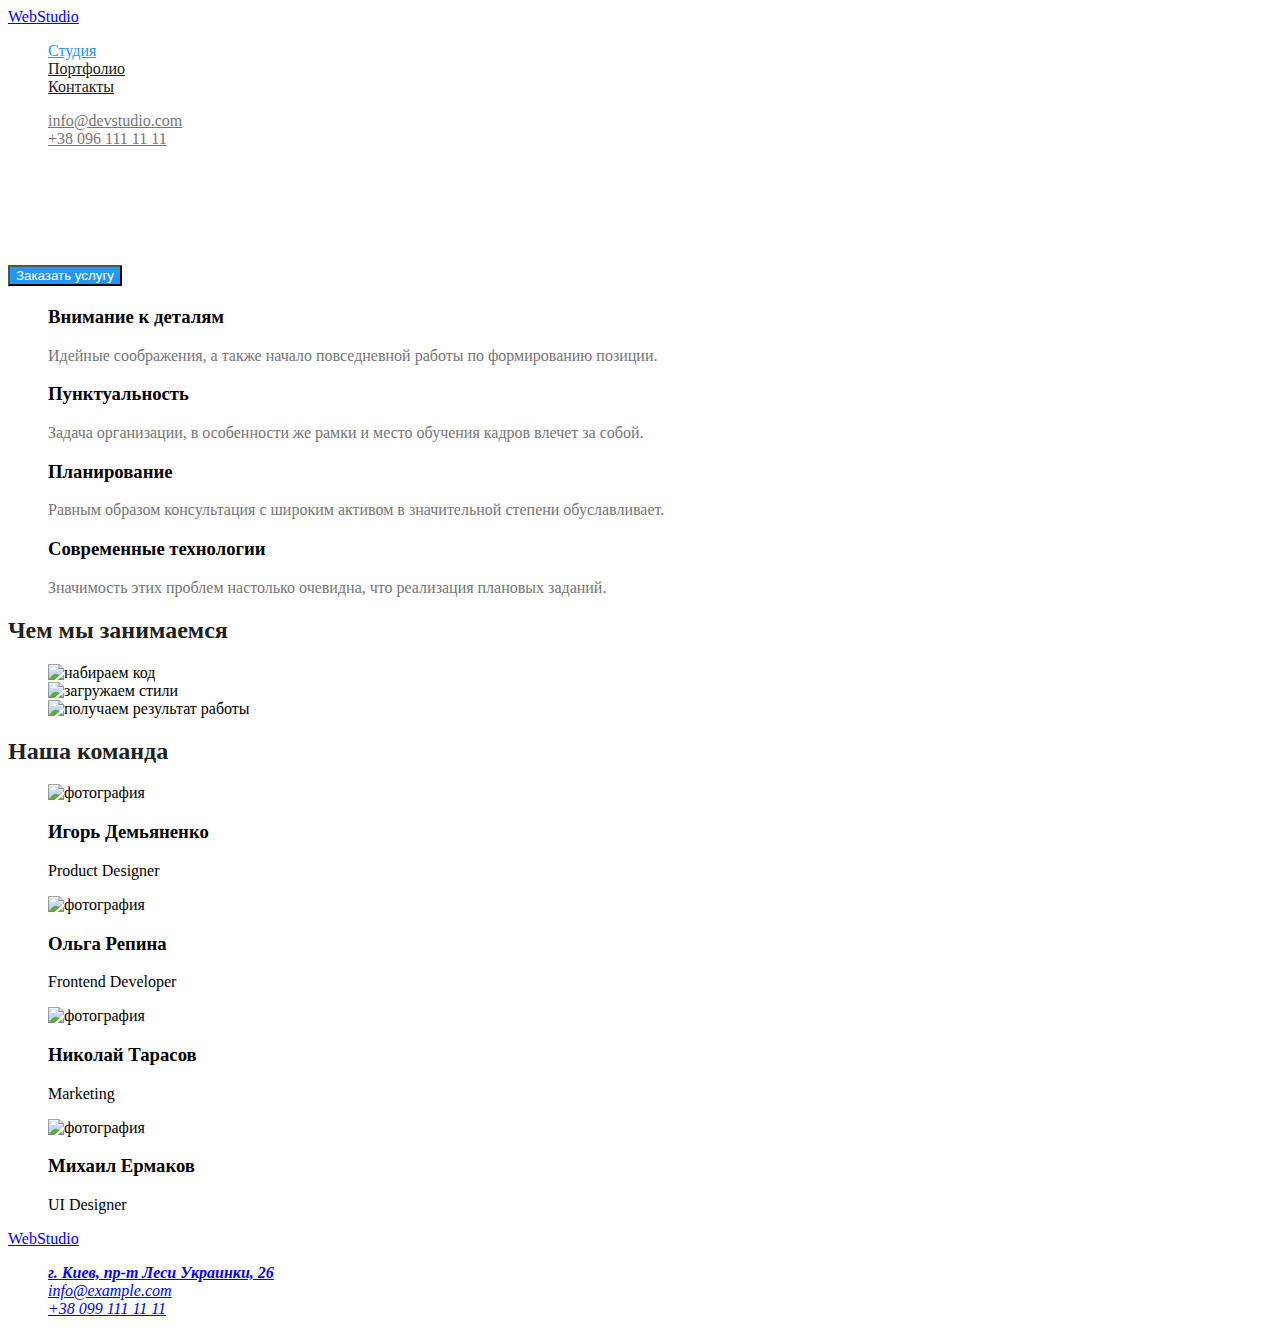
==== index.html @ fee11b8a "button" ====
<!DOCTYPE html>
<html lang="ru">
  <head>
    <meta charset="UTF-8" />
    <meta http-equiv="X-UA-Compatible" content="IE=edge" />
    <meta name="viewport" content="width=device-width, initial-scale=1.0" />
    <title>WebStudio</title>
    <link rel="stylesheet" href="/css/styles.css" />
  </head>
  <body>
    <header>
      <!--top line-->
      <nav>
        <a href="WebStudio">WebStudio</a>
        <ul class="site-nav list">
          <li><a href="./index.html" class="list current">Студия</a></li>
          <li><a href="./portfolio.html">Портфолио</a></li>
          <li><a href="Контакты">Контакты</a></li>
        </ul>
      </nav>
      <ul class="contact header list">
        <li><a href="mailto:info@devstudio.com">info@devstudio.com</a></li>
        <li><a href="tel:+380961111111">+38 096 111 11 11</a></li>
      </ul>
    </header>
    <main>
      <section class="hero">
        <h1 class="hero-title">
          Эффективные решения <br />
          для вашего бизнеса
        </h1>
        <button type="button" class="button-primary">Заказать услугу</button>
      </section>
      <!--features-->
      <section class="section">
        <h2></h2>
        <ul class="features">
          <li>
            <h3 class="section-title">Внимание к деталям</h3>
            <p class="feature-desc">
              Идейные соображения, а также начало повседневной работы по формированию позиции.
            </p>
          </li>
          <li>
            <h3 class="section-title">Пунктуальность</h3>
            <p class="feature-desc">
              Задача организации, в особенности же рамки и место обучения кадров влечет за собой.
            </p>
          </li>
          <li>
            <h3 class="section-title">Планирование</h3>
            <p class="feature-desc">
              Равным образом консультация с широким активом в значительной степени обуславливает.
            </p>
          </li>
          <li>
            <h3 class="section-title">Современные технологии</h3>
            <p class="feature-desc">
              Значимость этих проблем настолько очевидна, что реализация плановых заданий.
            </p>
          </li>
        </ul>
      </section>
      <!--what we do-->
      <section class="do-section">
        <h2 class="do-section-title">Чем мы занимаемся</h2>
        <ul>
          <li>
            <img src="./images/box1.jpg" alt="набираем код" width="370" />
          </li>
          <li>
            <img src="./images/box2.jpg" alt="загружаем стили" width="370" />
          </li>
          <li>
            <img src="./images/box3.jpg" alt="получаем результат работы" width="370" />
          </li>
        </ul>
      </section>
      <section class="team-section">
        <h2 class="team-section-title">Наша команда</h2>
        <ul>
          <li>
            <img src="./images/img-3.jpg" alt="фотография" width="270" />
            <h3>Игорь Демьяненко</h3>
            <p>Product Designer</p>
          </li>
          <li>
            <img src="./images/img-2.jpg" alt="фотография" width="270" />
            <h3>Ольга Репина</h3>
            <p>Frontend Developer</p>
          </li>
          <li>
            <img src="./images/img-1.jpg" alt="фотография" width="270" />
            <h3>Николай Тарасов</h3>
            <p>Marketing</p>
          </li>
          <li>
            <img src="./images/img.jpg" alt="фотография" width="270" />
            <h3>Михаил Ермаков</h3>
            <p>UI Designer</p>
          </li>
        </ul>
      </section>
    </main>
    <!-- contacts -->
    <footer>
      <a href="WebStudio">WebStudio</a>
      <address>
        <ul>
          <li>
            <a href="https://goo.gl/maps/3AmRDvBGY3bwbW92A" target="_blank"
              ><b> г. Киев, пр-т Леси Украинки, 26</b> <br
            /></a>
          </li>
          <li><a href="mailto:info@example.com">info@example.com</a><br /></li>
          <li><a href="tel:+380991111111">+38 099 111 11 11</a></li>
        </ul>
      </address>
    </footer>
  </body>
</html>
---- css/styles.css ----
:root {
  --title-text-color: #212121;
  --text-color: #757575;
  --accent-color: #2196f3;
  --background-color: #ffffff;
  --button-bg-color: #f5f4fa;
}

body {
  background-color: var(--background-color);
}
ul {
  list-style: none;
}
.site-nav a {
  color: var(--title-text-color);
}
.site-nav .list.current {
  color: var(--accent-color);
}

.site-nav a:hover,
.site-nav a:focus {
  color: var(--accent-color);
}
.contact a {
  color: var(--text-color);
}
.contact a:hover,
.contact a:focus {
  color: var(--accent-color);
}
.section title {
  color: var(--title-text-color);
}
.hero-title {
  color: #ffffff;
}
.feature-desc {
  color: var(--text-color);
}
.do-section-title,
.team-section-title {
  color: var(--title-text-color);
}

.button-primary {
  background-color: var(--accent-color);
  color: var(--background-color);
}

.button-secondary {
  background-color: var(--button-bg-color);
  color: var(--title-text-color);
}
.button-primary:hover,
.button-primary:focus {
  background-color: var(--accent-color);
  color: var(--background-color);
}
.button-secondary:hover,
.button-secondary:focus {
  background-color: var(--accent-color);
  color: var(--background-color);
}
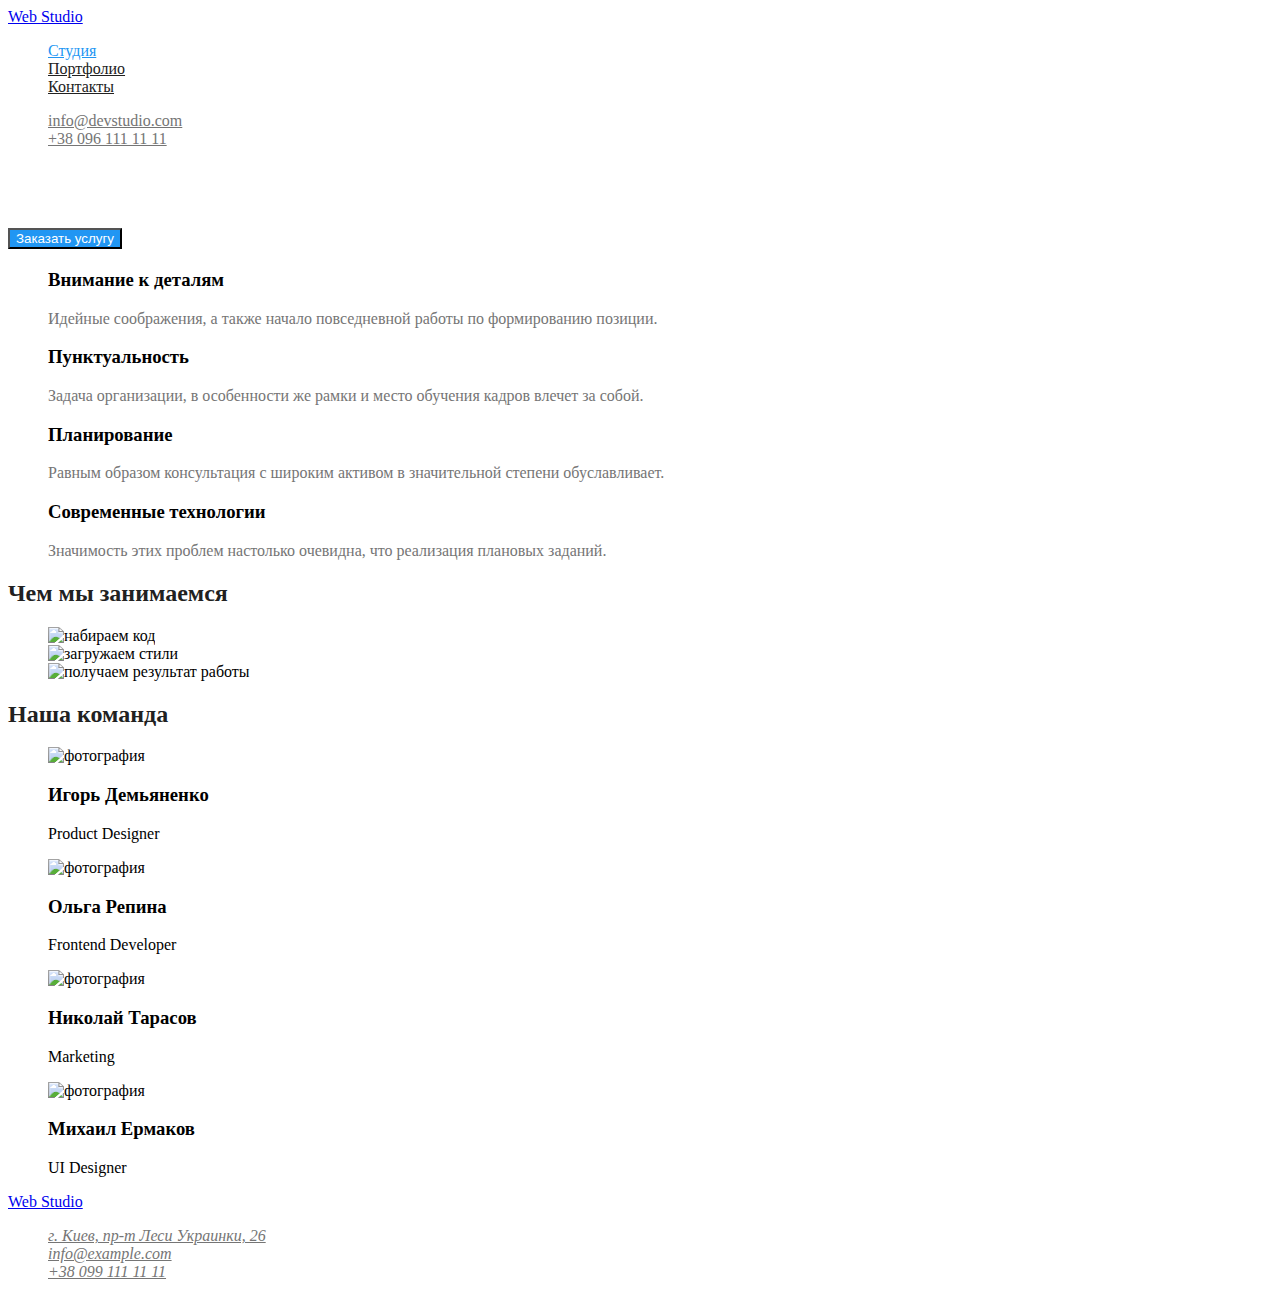
==== commit cb4989e6: "fonts" ====
--- a/index.html
+++ b/index.html
@@ -5,74 +5,79 @@
     <meta http-equiv="X-UA-Compatible" content="IE=edge" />
     <meta name="viewport" content="width=device-width, initial-scale=1.0" />
     <title>WebStudio</title>
+    <link
+      href="https://fonts.googleapis.com/css2?family=Raleway:wght@700&family=Roboto:wght@400;500;700;900&display=swap"
+      rel="stylesheet"
+    />
     <link rel="stylesheet" href="/css/styles.css" />
   </head>
   <body>
     <header>
       <!--top line-->
-      <nav>
-        <a href="WebStudio">WebStudio</a>
-        <ul class="site-nav list">
-          <li><a href="./index.html" class="list current">Студия</a></li>
-          <li><a href="./portfolio.html">Портфолио</a></li>
-          <li><a href="Контакты">Контакты</a></li>
+      <div class="container">
+        <nav>
+          <a href="./index.html" class="logo" lang="en">Web <span>Studio</span></a>
+          <ul class="site-nav list">
+            <li><a href="./index.html" class="list current">Студия</a></li>
+            <li><a href="./portfolio.html">Портфолио</a></li>
+            <li><a href="Контакты">Контакты</a></li>
+          </ul>
+        </nav>
+        <ul class="contact-list">
+          <li><a href="mailto:info@devstudio.com">info@devstudio.com</a></li>
+          <li><a href="tel:+380961111111">+38 096 111 11 11</a></li>
         </ul>
-      </nav>
-      <ul class="contact header list">
-        <li><a href="mailto:info@devstudio.com">info@devstudio.com</a></li>
-        <li><a href="tel:+380961111111">+38 096 111 11 11</a></li>
-      </ul>
+      </div>
     </header>
     <main>
       <section class="hero">
-        <h1 class="hero-title">
-          Эффективные решения <br />
-          для вашего бизнеса
-        </h1>
+        <h1 class="hero-title">Эффективные решения для вашего бизнеса</h1>
         <button type="button" class="button-primary">Заказать услугу</button>
       </section>
       <!--features-->
       <section class="section">
         <h2></h2>
-        <ul class="features">
-          <li>
-            <h3 class="section-title">Внимание к деталям</h3>
-            <p class="feature-desc">
-              Идейные соображения, а также начало повседневной работы по формированию позиции.
-            </p>
-          </li>
-          <li>
-            <h3 class="section-title">Пунктуальность</h3>
-            <p class="feature-desc">
-              Задача организации, в особенности же рамки и место обучения кадров влечет за собой.
-            </p>
-          </li>
-          <li>
-            <h3 class="section-title">Планирование</h3>
-            <p class="feature-desc">
-              Равным образом консультация с широким активом в значительной степени обуславливает.
-            </p>
-          </li>
-          <li>
-            <h3 class="section-title">Современные технологии</h3>
-            <p class="feature-desc">
-              Значимость этих проблем настолько очевидна, что реализация плановых заданий.
-            </p>
-          </li>
-        </ul>
+        <div class="container">
+          <ul class="features">
+            <li>
+              <h3 class="section-title">Внимание к деталям</h3>
+              <p class="feature-desc">
+                Идейные соображения, а также начало повседневной работы по формированию позиции.
+              </p>
+            </li>
+            <li>
+              <h3 class="section-title">Пунктуальность</h3>
+              <p class="feature-desc">
+                Задача организации, в особенности же рамки и место обучения кадров влечет за собой.
+              </p>
+            </li>
+            <li>
+              <h3 class="section-title">Планирование</h3>
+              <p class="feature-desc">
+                Равным образом консультация с широким активом в значительной степени обуславливает.
+              </p>
+            </li>
+            <li>
+              <h3 class="section-title">Современные технологии</h3>
+              <p class="feature-desc">
+                Значимость этих проблем настолько очевидна, что реализация плановых заданий.
+              </p>
+            </li>
+          </ul>
+        </div>
       </section>
       <!--what we do-->
       <section class="do-section">
         <h2 class="do-section-title">Чем мы занимаемся</h2>
         <ul>
           <li>
-            <img src="./images/box1.jpg" alt="набираем код" width="370" />
+            <img src="./images/box1.jpg" alt="набираем код" width="370" height="294" />
           </li>
           <li>
-            <img src="./images/box2.jpg" alt="загружаем стили" width="370" />
+            <img src="./images/box2.jpg" alt="загружаем стили" width="370" height="294" />
           </li>
           <li>
-            <img src="./images/box3.jpg" alt="получаем результат работы" width="370" />
+            <img src="./images/box3.jpg" alt="получаем результат работы" width="370" height="294" />
           </li>
         </ul>
       </section>
@@ -80,17 +85,17 @@
         <h2 class="team-section-title">Наша команда</h2>
         <ul>
           <li>
-            <img src="./images/img-3.jpg" alt="фотография" width="270" />
+            <img src="./images/img-3.jpg" alt="фотография" width="270" height="260" />
             <h3>Игорь Демьяненко</h3>
             <p>Product Designer</p>
           </li>
           <li>
-            <img src="./images/img-2.jpg" alt="фотография" width="270" />
+            <img src="./images/img-2.jpg" alt="фотография" width="270" height="260" />
             <h3>Ольга Репина</h3>
             <p>Frontend Developer</p>
           </li>
           <li>
-            <img src="./images/img-1.jpg" alt="фотография" width="270" />
+            <img src="./images/img-1.jpg" alt="фотография" width="270" height="260" />
             <h3>Николай Тарасов</h3>
             <p>Marketing</p>
           </li>
@@ -104,12 +109,12 @@
     </main>
     <!-- contacts -->
     <footer>
-      <a href="WebStudio">WebStudio</a>
+      <a href="./index.html" class="logo" lang="en">Web <span>Studio</span></a>
       <address>
-        <ul>
+        <ul class="contact-list">
           <li>
             <a href="https://goo.gl/maps/3AmRDvBGY3bwbW92A" target="_blank"
-              ><b> г. Киев, пр-т Леси Украинки, 26</b> <br
+              >г. Киев, пр-т Леси Украинки, 26<br
             /></a>
           </li>
           <li><a href="mailto:info@example.com">info@example.com</a><br /></li>
--- a/css/styles.css
+++ b/css/styles.css
@@ -9,12 +9,15 @@
 body {
   background-color: var(--background-color);
 }
+
 ul {
   list-style: none;
 }
+
 .site-nav a {
   color: var(--title-text-color);
 }
+
 .site-nav .list.current {
   color: var(--accent-color);
 }
@@ -23,11 +26,11 @@
 .site-nav a:focus {
   color: var(--accent-color);
 }
-.contact a {
+.contact-list a {
   color: var(--text-color);
 }
-.contact a:hover,
-.contact a:focus {
+.contact-list a:hover,
+.contact-list a:focus {
   color: var(--accent-color);
 }
 .section title {
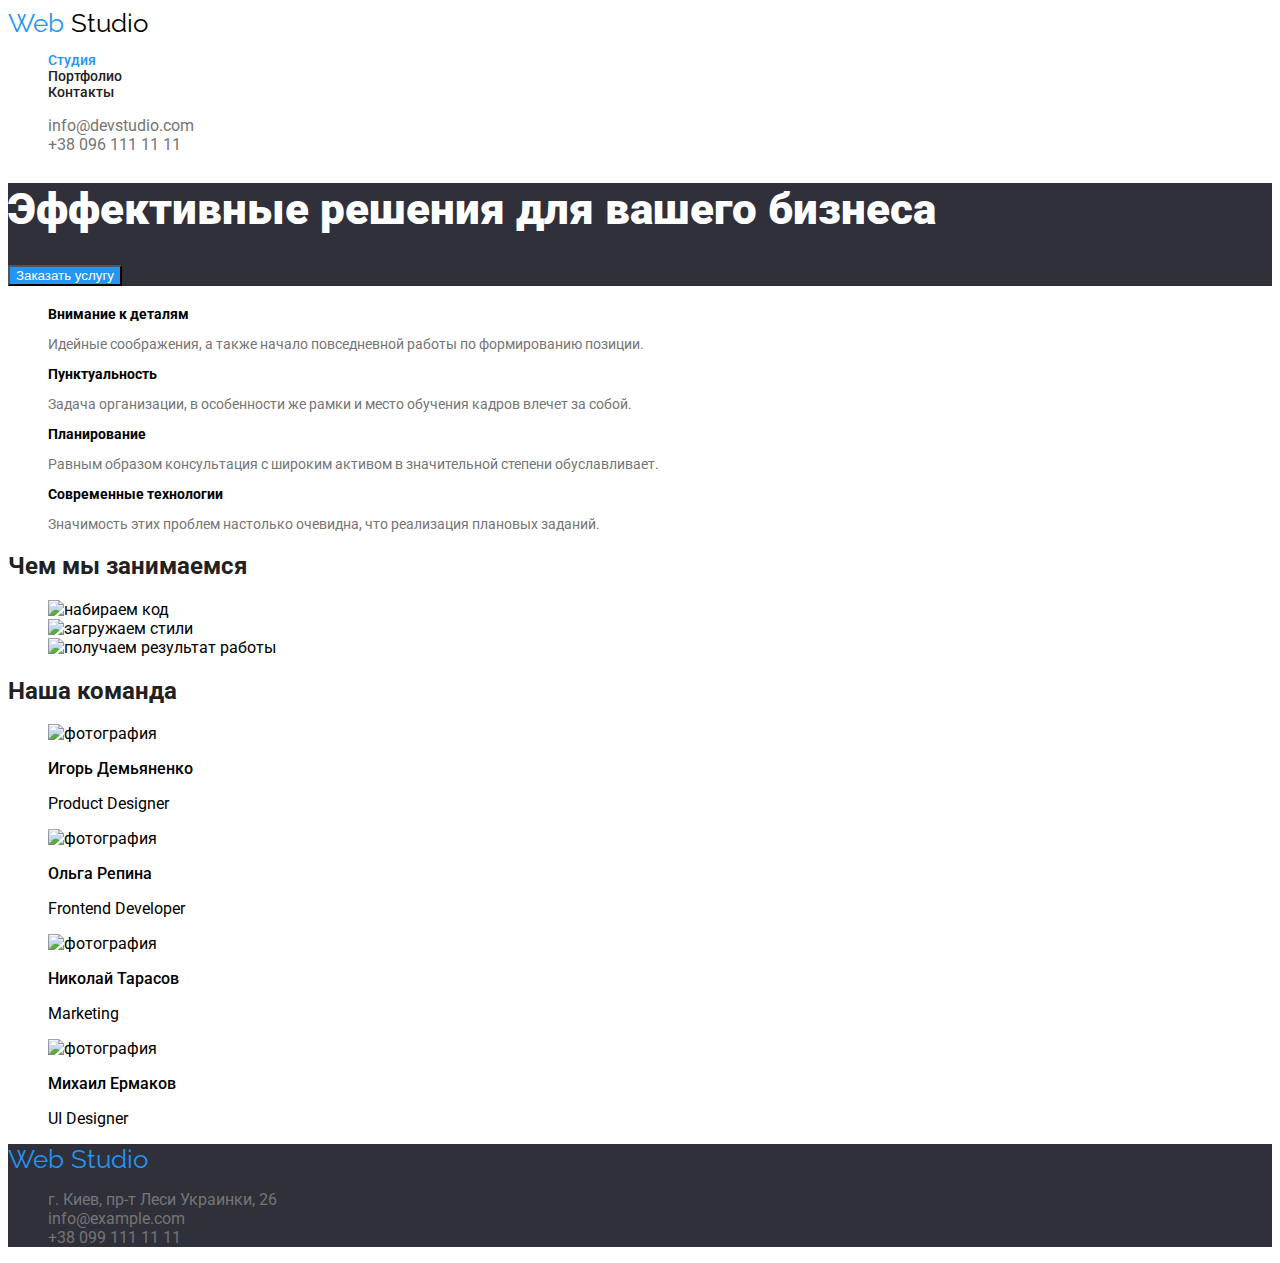
==== commit 74f6277c: "font" ====
--- a/index.html
+++ b/index.html
@@ -16,7 +16,7 @@
       <!--top line-->
       <div class="container">
         <nav>
-          <a href="./index.html" class="logo" lang="en">Web <span>Studio</span></a>
+          <a href="./index.html" class="logo" lang="en">Web <span class="logo-two">Studio</span></a>
           <ul class="site-nav list">
             <li><a href="./index.html" class="list current">Студия</a></li>
             <li><a href="./portfolio.html">Портфолио</a></li>
@@ -86,41 +86,43 @@
         <ul>
           <li>
             <img src="./images/img-3.jpg" alt="фотография" width="270" height="260" />
-            <h3>Игорь Демьяненко</h3>
-            <p>Product Designer</p>
+            <h3 class="team-name">Игорь Демьяненко</h3>
+            <p class="team-prof">Product Designer</p>
           </li>
           <li>
             <img src="./images/img-2.jpg" alt="фотография" width="270" height="260" />
-            <h3>Ольга Репина</h3>
-            <p>Frontend Developer</p>
+            <h3 class="team-name">Ольга Репина</h3>
+            <p class="team-prof">Frontend Developer</p>
           </li>
           <li>
             <img src="./images/img-1.jpg" alt="фотография" width="270" height="260" />
-            <h3>Николай Тарасов</h3>
-            <p>Marketing</p>
+            <h3 class="team-name">Николай Тарасов</h3>
+            <p class="team-prof">Marketing</p>
           </li>
           <li>
             <img src="./images/img.jpg" alt="фотография" width="270" />
-            <h3>Михаил Ермаков</h3>
-            <p>UI Designer</p>
+            <h3 class="team-name">Михаил Ермаков</h3>
+            <p class="team-prof">UI Designer</p>
           </li>
         </ul>
       </section>
     </main>
     <!-- contacts -->
     <footer>
-      <a href="./index.html" class="logo" lang="en">Web <span>Studio</span></a>
-      <address>
-        <ul class="contact-list">
-          <li>
-            <a href="https://goo.gl/maps/3AmRDvBGY3bwbW92A" target="_blank"
-              >г. Киев, пр-т Леси Украинки, 26<br
-            /></a>
-          </li>
-          <li><a href="mailto:info@example.com">info@example.com</a><br /></li>
-          <li><a href="tel:+380991111111">+38 099 111 11 11</a></li>
-        </ul>
-      </address>
+      <section class="footer">
+        <a href="./index.html" class="logo" lang="en">Web <span>Studio</span></a>
+        <address>
+          <ul class="contact-list">
+            <li>
+              <a href="https://goo.gl/maps/3AmRDvBGY3bwbW92A" target="_blank"
+                >г. Киев, пр-т Леси Украинки, 26<br
+              /></a>
+            </li>
+            <li><a href="mailto:info@example.com">info@example.com</a><br /></li>
+            <li><a href="tel:+380991111111">+38 099 111 11 11</a></li>
+          </ul>
+        </address>
+      </section>
     </footer>
   </body>
 </html>
--- a/css/styles.css
+++ b/css/styles.css
@@ -8,8 +8,12 @@
 
 body {
   background-color: var(--background-color);
+  font-family: Roboto, sans-serif;
 }
-
+a {
+  text-decoration: none;
+  font-style: normal;
+}
 ul {
   list-style: none;
 }
@@ -50,19 +54,67 @@
 .button-primary {
   background-color: var(--accent-color);
   color: var(--background-color);
+  cursor: pointer;
 }
 
 .button-secondary {
   background-color: var(--button-bg-color);
   color: var(--title-text-color);
+  cursor: pointer;
 }
 .button-primary:hover,
 .button-primary:focus {
   background-color: var(--accent-color);
   color: var(--background-color);
+  cursor: pointer;
 }
 .button-secondary:hover,
 .button-secondary:focus {
   background-color: var(--accent-color);
   color: var(--background-color);
+  cursor: pointer;
 }
+.logo {
+  font-family: Raleway;
+  font-size: 26px;
+  color: #2196f3;
+}
+.logo-two {
+  font-family: Raleway;
+  font-size: 26px;
+  color: #000000;
+}
+.site-nav {
+  font-weight: 500;
+  font-size: 14px;
+}
+.hero-title {
+  font-weight: 900;
+  font-size: 44px;
+}
+.section-title {
+  font-weight: 700;
+  font-size: 14px;
+}
+.feature-desc {
+  font-weight: 400;
+  font-size: 14px;
+}
+.do-section-title .team-section-title {
+  font-size: 700;
+  font-size: 36px;
+}
+.team-name {
+  font-weight: 500;
+  font-size: 16px;
+}
+.team-prof {
+  font-weight: 400;
+  font-size: 16px;
+}
+.hero {
+  background-color: #2f303a;
+}
+.footer {
+  background: #2f303a;
+}
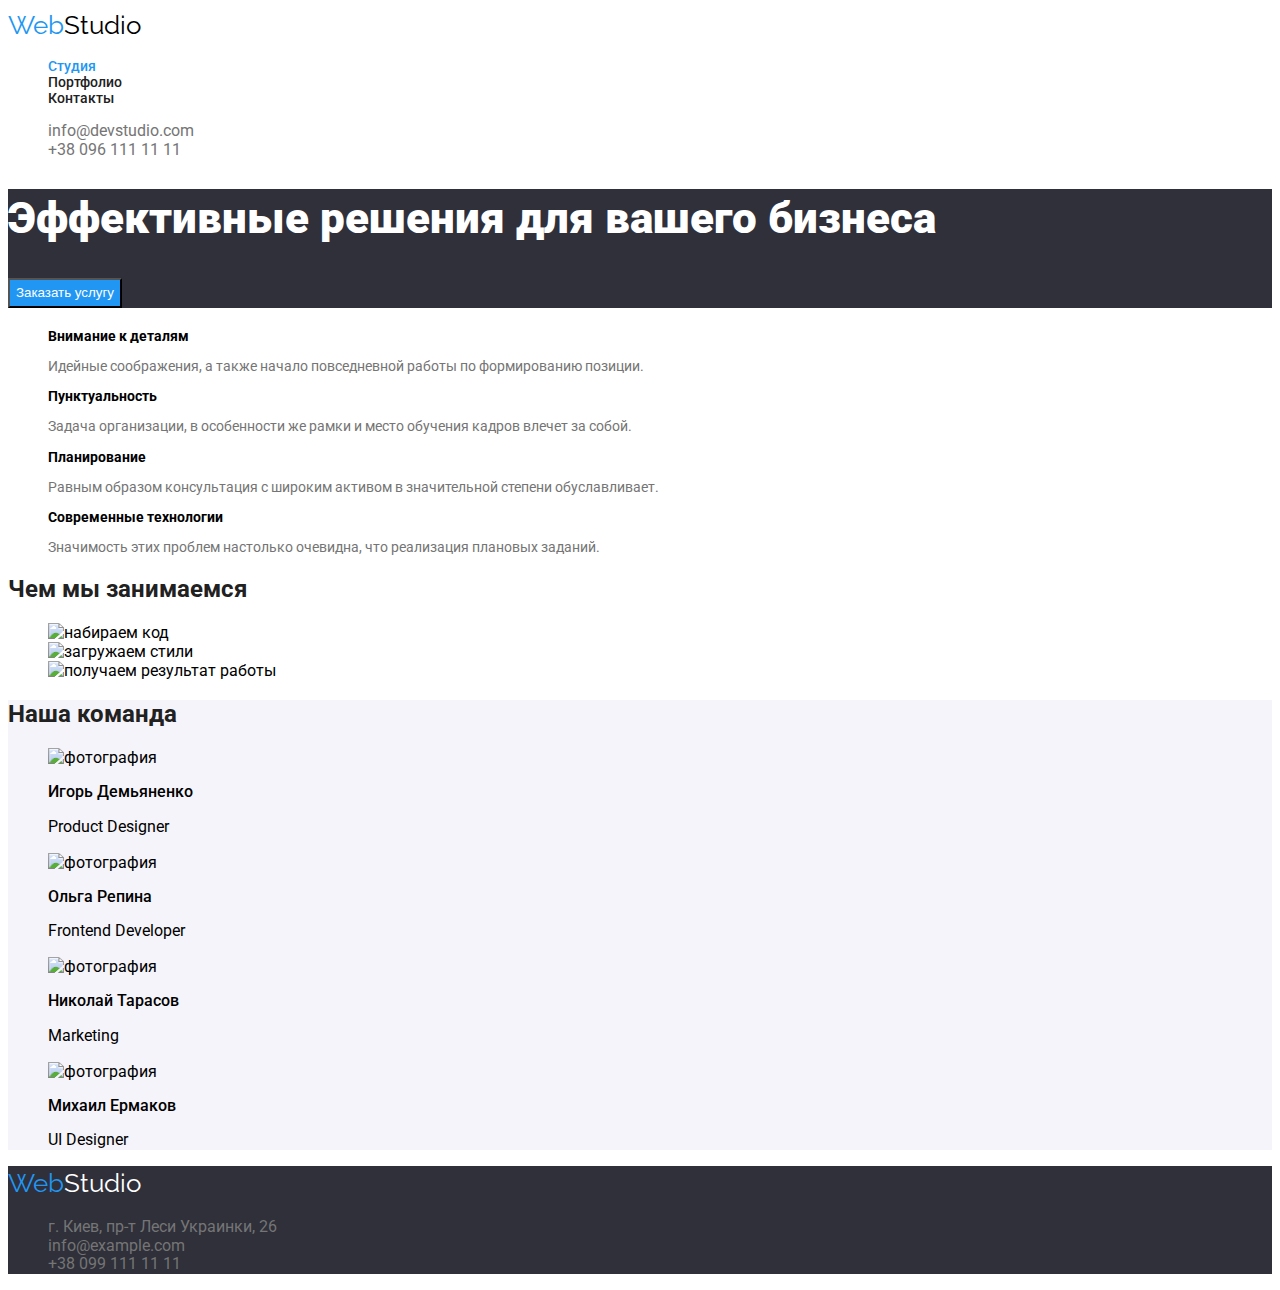
==== commit 1aaa9517: "end" ====
--- a/index.html
+++ b/index.html
@@ -16,8 +16,10 @@
       <!--top line-->
       <div class="container">
         <nav>
-          <a href="./index.html" class="logo" lang="en">Web <span class="logo-two">Studio</span></a>
-          <ul class="site-nav list">
+          <a href="./index.html" class="logo text" lang="en"
+            >Web<span class="logo-two">Studio</span></a
+          >
+          <ul class="site-nav">
             <li><a href="./index.html" class="list current">Студия</a></li>
             <li><a href="./portfolio.html">Портфолио</a></li>
             <li><a href="Контакты">Контакты</a></li>
@@ -110,7 +112,9 @@
     <!-- contacts -->
     <footer>
       <section class="footer">
-        <a href="./index.html" class="logo" lang="en">Web <span>Studio</span></a>
+        <a href="./index.html" class="logo text" lang="en"
+          >Web<span class="logo-three">Studio</span></a
+        >
         <address>
           <ul class="contact-list">
             <li>
--- a/css/styles.css
+++ b/css/styles.css
@@ -8,7 +8,7 @@
 
 body {
   background-color: var(--background-color);
-  font-family: Roboto, sans-serif;
+  font-family: 'Roboto', sans-serif;
 }
 a {
   text-decoration: none;
@@ -17,7 +17,9 @@
 ul {
   list-style: none;
 }
-
+.site-nav .contact-list {
+  line-height: 1.17;
+}
 .site-nav a {
   color: var(--title-text-color);
 }
@@ -30,6 +32,9 @@
 .site-nav a:focus {
   color: var(--accent-color);
 }
+.contact-list {
+  line-height: 1.17;
+}
 .contact-list a {
   color: var(--text-color);
 }
@@ -39,22 +44,29 @@
 }
 .section title {
   color: var(--title-text-color);
+  line-height: 1.17;
 }
 .hero-title {
   color: #ffffff;
+  line-height: 1.36;
 }
 .feature-desc {
   color: var(--text-color);
+  line-height: 1.17;
 }
 .do-section-title,
 .team-section-title {
   color: var(--title-text-color);
+  line-height: 1.17;
 }
-
+.team-section {
+  background-color: var(--button-bg-color);
+}
 .button-primary {
   background-color: var(--accent-color);
   color: var(--background-color);
   cursor: pointer;
+  line-height: 1.8;
 }
 
 .button-secondary {
@@ -74,16 +86,26 @@
   color: var(--background-color);
   cursor: pointer;
 }
+.btn-text {
+  line-height: 1.62;
+}
 .logo {
-  font-family: Raleway;
+  font-family: 'Raleway', sans-serif;
   font-size: 26px;
   color: #2196f3;
 }
 .logo-two {
-  font-family: Raleway;
+  font-family: 'Raleway', sans-serif;
   font-size: 26px;
   color: #000000;
 }
+.logo-three {
+  color: var(--background-color);
+}
+.logo.text {
+  line-height: 1.38;
+}
+
 .site-nav {
   font-weight: 500;
   font-size: 14px;
@@ -107,14 +129,22 @@
 .team-name {
   font-weight: 500;
   font-size: 16px;
+  line-height: 1.17;
 }
 .team-prof {
   font-weight: 400;
   font-size: 16px;
+  line-height: 1.17;
 }
 .hero {
   background-color: #2f303a;
 }
+.portf-section-title {
+  line-height: 2;
+}
+.portf-decs {
+  line-height: 1.87;
+}
 .footer {
   background: #2f303a;
 }
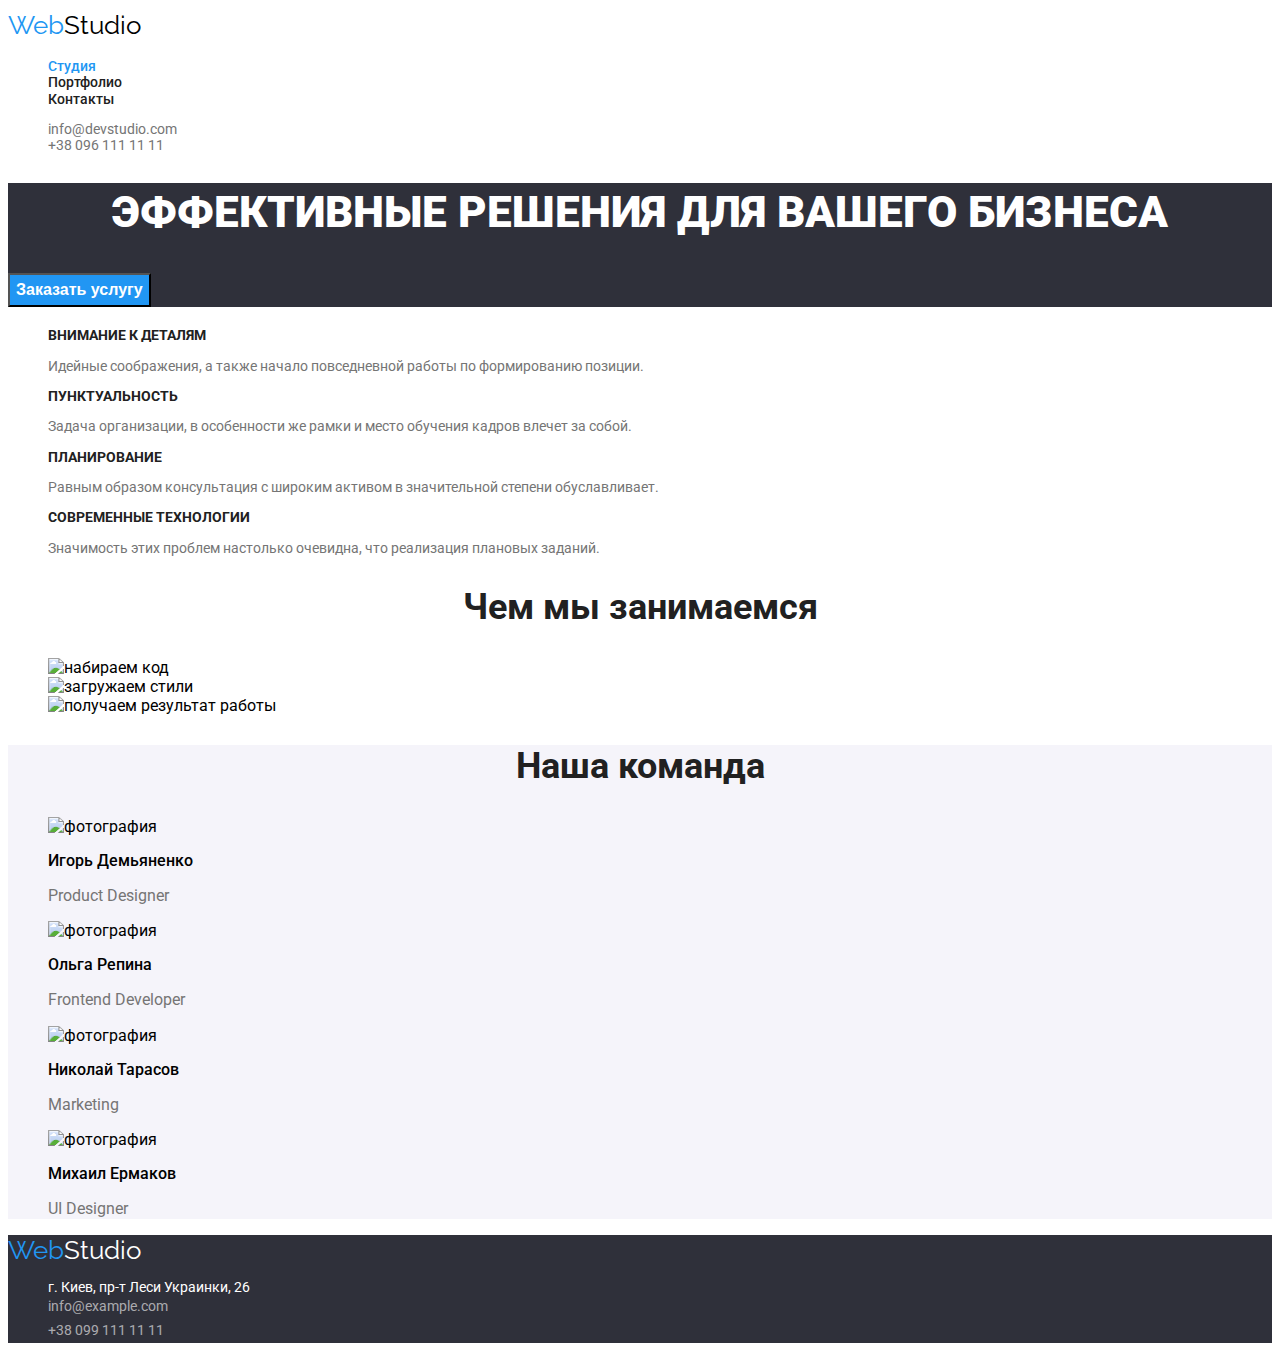
==== commit 081bc46e: "19-30" ====
--- a/index.html
+++ b/index.html
@@ -9,7 +9,8 @@
       href="https://fonts.googleapis.com/css2?family=Raleway:wght@700&family=Roboto:wght@400;500;700;900&display=swap"
       rel="stylesheet"
     />
-    <link rel="stylesheet" href="/css/styles.css" />
+
+    <link rel="stylesheet" href="./css/styles.css" />
   </head>
   <body>
     <header>
@@ -112,18 +113,18 @@
     <!-- contacts -->
     <footer>
       <section class="footer">
-        <a href="./index.html" class="logo text" lang="en"
+        <a href="./index.html" class="logo text logo-txt-foot" lang="en"
           >Web<span class="logo-three">Studio</span></a
         >
         <address>
           <ul class="contact-list">
             <li>
-              <a href="https://goo.gl/maps/3AmRDvBGY3bwbW92A" target="_blank"
+              <a class="footer-k" href="https://goo.gl/maps/3AmRDvBGY3bwbW92A" target="_blank"
                 >г. Киев, пр-т Леси Украинки, 26<br
               /></a>
             </li>
-            <li><a href="mailto:info@example.com">info@example.com</a><br /></li>
-            <li><a href="tel:+380991111111">+38 099 111 11 11</a></li>
+            <li><a class="footer-a" href="mailto:info@example.com">info@example.com</a><br /></li>
+            <li><a class="footer-a" href="tel:+380991111111">+38 099 111 11 11</a></li>
           </ul>
         </address>
       </section>
--- a/css/styles.css
+++ b/css/styles.css
@@ -14,11 +14,14 @@
   text-decoration: none;
   font-style: normal;
 }
+
 ul {
   list-style: none;
 }
-.site-nav .contact-list {
+.site-nav,
+.contact-list {
   line-height: 1.17;
+  font-size: 14px;
 }
 .site-nav a {
   color: var(--title-text-color);
@@ -32,9 +35,7 @@
 .site-nav a:focus {
   color: var(--accent-color);
 }
-.contact-list {
-  line-height: 1.17;
-}
+
 .contact-list a {
   color: var(--text-color);
 }
@@ -42,13 +43,15 @@
 .contact-list a:focus {
   color: var(--accent-color);
 }
-.section title {
+.section-title {
   color: var(--title-text-color);
   line-height: 1.17;
+  text-transform: uppercase;
 }
 .hero-title {
   color: #ffffff;
   line-height: 1.36;
+  text-transform: uppercase;
 }
 .feature-desc {
   color: var(--text-color);
@@ -58,6 +61,9 @@
 .team-section-title {
   color: var(--title-text-color);
   line-height: 1.17;
+  text-align: center;
+  font-weight: 700;
+  font-size: 36px;
 }
 .team-section {
   background-color: var(--button-bg-color);
@@ -67,12 +73,17 @@
   color: var(--background-color);
   cursor: pointer;
   line-height: 1.8;
+  font-size: 16px;
+  font-weight: 700;
 }
 
 .button-secondary {
   background-color: var(--button-bg-color);
   color: var(--title-text-color);
   cursor: pointer;
+  line-height: 1.62;
+  font-size: 16px;
+  font-weight: 500;
 }
 .button-primary:hover,
 .button-primary:focus {
@@ -86,9 +97,7 @@
   color: var(--background-color);
   cursor: pointer;
 }
-.btn-text {
-  line-height: 1.62;
-}
+
 .logo {
   font-family: 'Raleway', sans-serif;
   font-size: 26px;
@@ -105,6 +114,9 @@
 .logo.text {
   line-height: 1.38;
 }
+.footer .logo-txt-foot {
+  line-height: 1.17;
+}
 
 .site-nav {
   font-weight: 500;
@@ -113,6 +125,7 @@
 .hero-title {
   font-weight: 900;
   font-size: 44px;
+  text-align: center;
 }
 .section-title {
   font-weight: 700;
@@ -122,10 +135,7 @@
   font-weight: 400;
   font-size: 14px;
 }
-.do-section-title .team-section-title {
-  font-size: 700;
-  font-size: 36px;
-}
+
 .team-name {
   font-weight: 500;
   font-size: 16px;
@@ -135,16 +145,34 @@
   font-weight: 400;
   font-size: 16px;
   line-height: 1.17;
+  color: var(--text-color);
 }
 .hero {
   background-color: #2f303a;
 }
 .portf-section-title {
   line-height: 2;
+  font-size: 18px;
+  font-weight: 700;
+  letter-spacing: 0.06em;
 }
 .portf-decs {
   line-height: 1.87;
+  color: var(--text-color);
+  font-size: 16px;
+  letter-spacing: 0.03em;
 }
 .footer {
   background: #2f303a;
 }
+.footer .footer-a {
+  color: rgba(255, 255, 255, 0.6);
+  line-height: 1.7;
+}
+.footer .footer-k {
+  color: var(--background-color);
+  line-height: 1.17;
+}
+.footer-logo {
+  line-height: 1.17;
+}
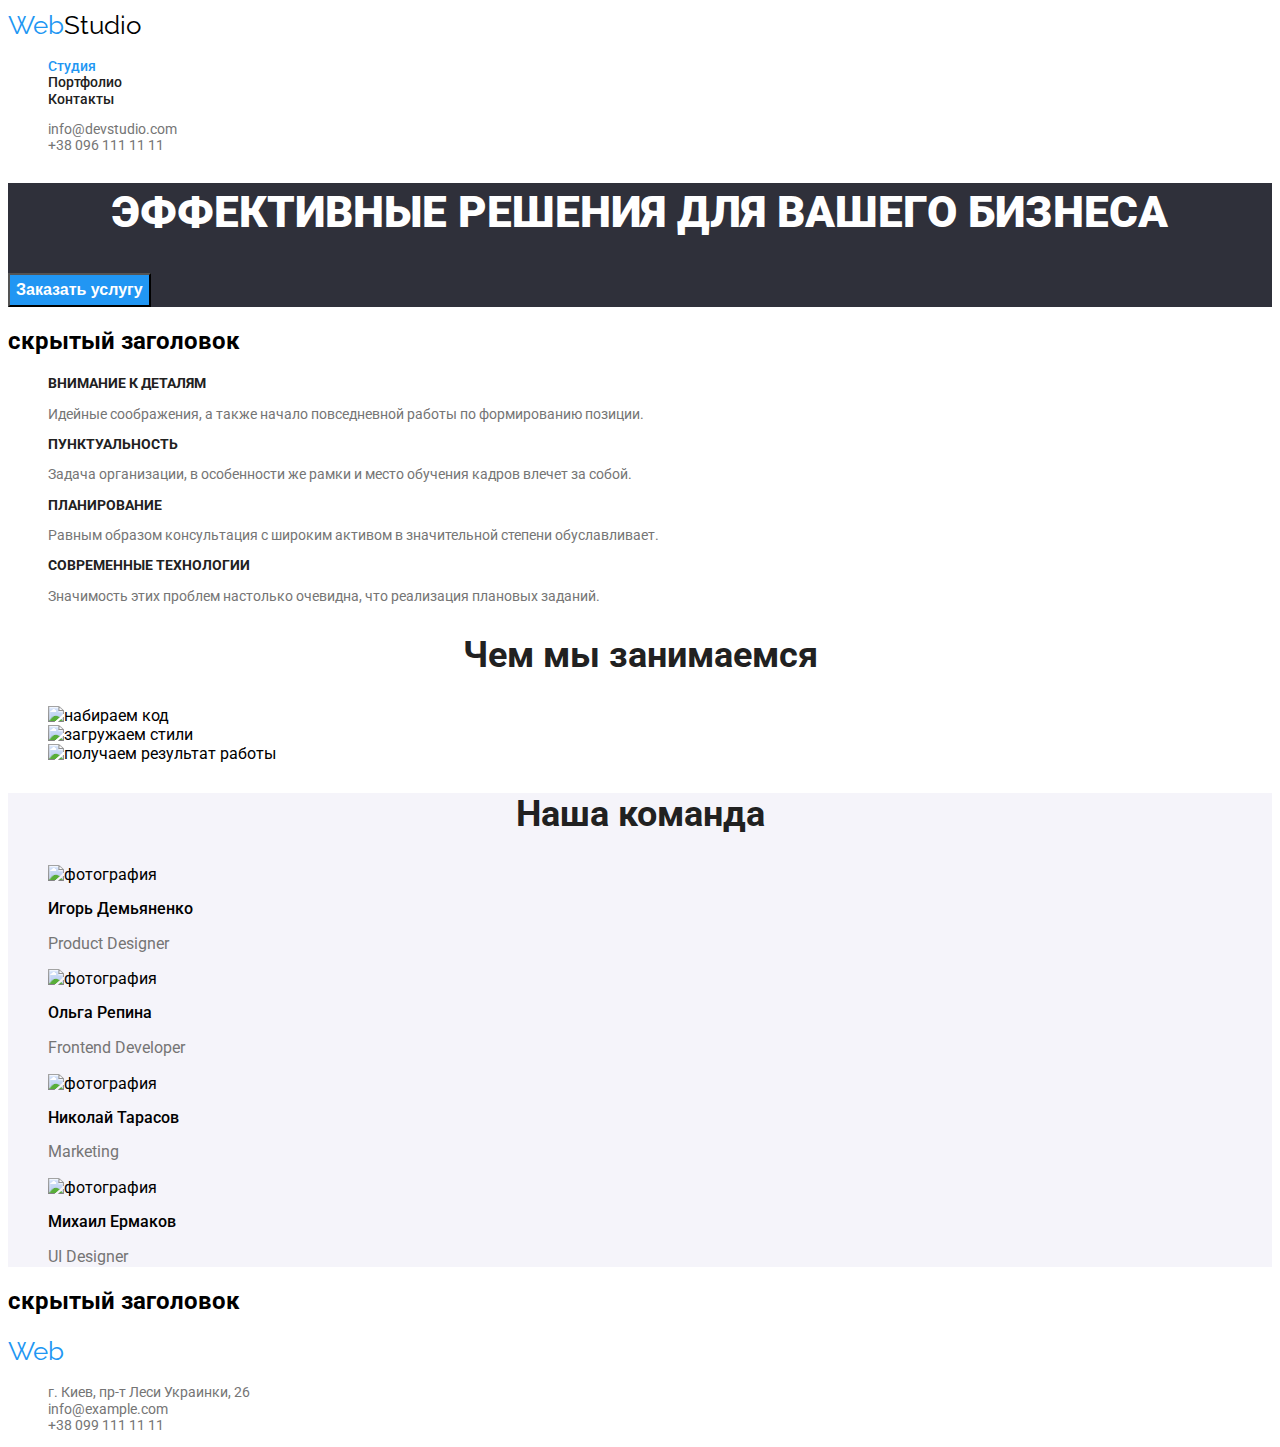
==== commit 0e60e1bf: "aftermentor" ====
--- a/index.html
+++ b/index.html
@@ -6,10 +6,9 @@
     <meta name="viewport" content="width=device-width, initial-scale=1.0" />
     <title>WebStudio</title>
     <link
+      rel="stylesheet"
       href="https://fonts.googleapis.com/css2?family=Raleway:wght@700&family=Roboto:wght@400;500;700;900&display=swap"
-      rel="stylesheet"
     />
-
     <link rel="stylesheet" href="./css/styles.css" />
   </head>
   <body>
@@ -39,7 +38,7 @@
       </section>
       <!--features-->
       <section class="section">
-        <h2></h2>
+        <h2>скрытый заголовок</h2>
         <div class="container">
           <ul class="features">
             <li>
@@ -112,7 +111,8 @@
     </main>
     <!-- contacts -->
     <footer>
-      <section class="footer">
+      <section>
+        <h2>скрытый заголовок</h2>
         <a href="./index.html" class="logo text logo-txt-foot" lang="en"
           >Web<span class="logo-three">Studio</span></a
         >
